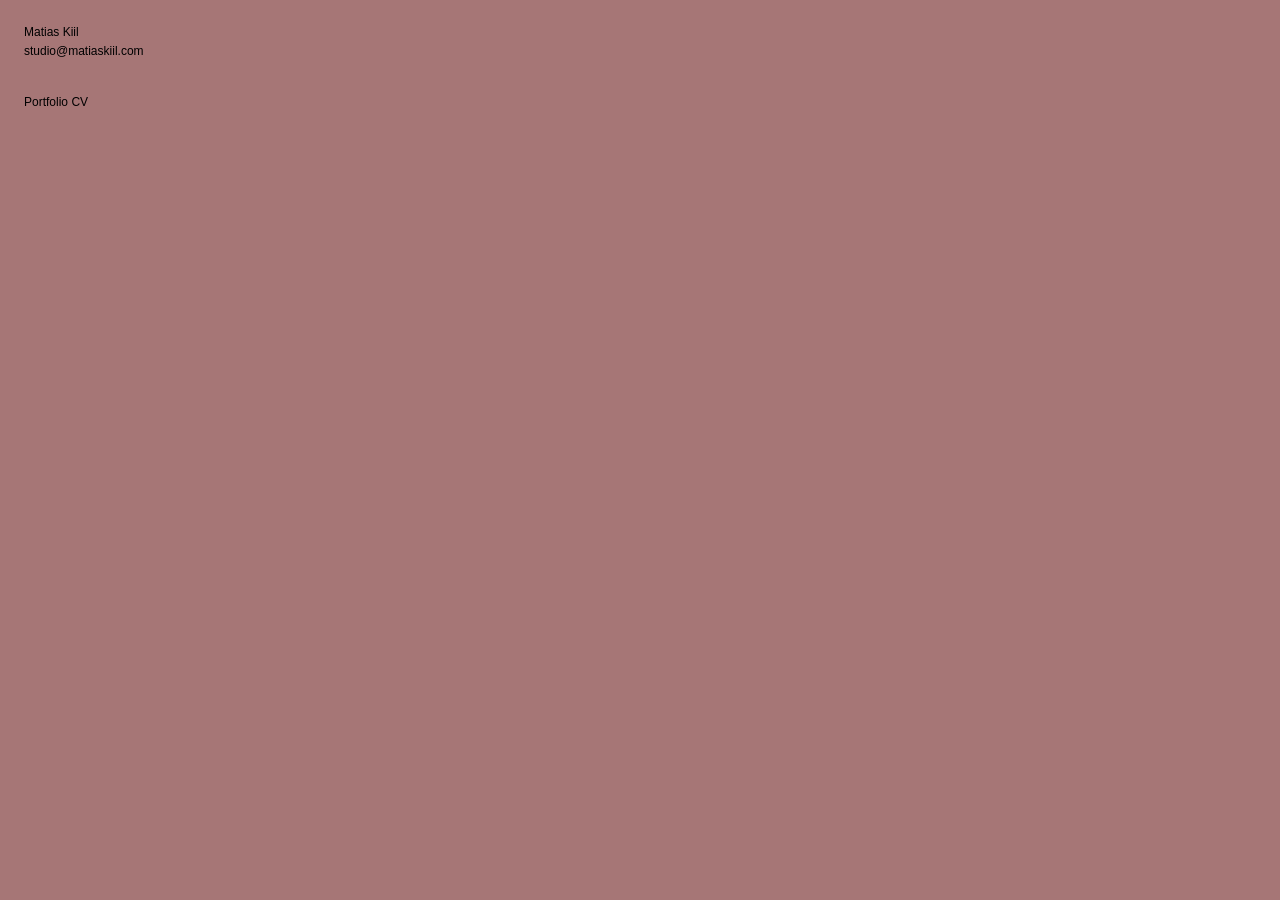
==== index.html @ df8000b8 "Initial website" ====
<!DOCTYPE html>
<html lang="en">
<head>
  <meta charset="UTF-8">
  <meta name="viewport" content="width=device-width, initial-scale=1">
  <title>Matias Kiil</title>
  <link rel="stylesheet" href="style.css">
</head>

<body>

<main>

    <div class="name">Matias Kiil</div>

    <a href="mailto:studio@matiaskiil.com">
        studio@matiaskiil.com
    </a>

    <br>

  <nav>
    <a href="portfolio.pdf" target="_blank">Portfolio</a>
    <a href="cv.pdf" target="_blank">CV</a>
</nav>

</main>

</body>
</html>
---- style.css ----
* {
    margin: 0;
    padding: 0;
    box-sizing: border-box;
}

body {
    padding: 24px;
    background: rgb(166, 118, 118);
    color: black;

    font-family: Helvetica, Arial, sans-serif;
    font-size: 12px;
    line-height: 1.4;
}

main {
    display: flex;
    flex-direction: column;
    align-items: flex-start;
}

.name {
    margin-bottom: 2px;
}

main a:nth-of-type(1) {
    margin-bottom: 18px;
}

a {
    color: inherit;
    text-decoration: blueviolet;
}

a:hover {
    text-decoration: underline;
}
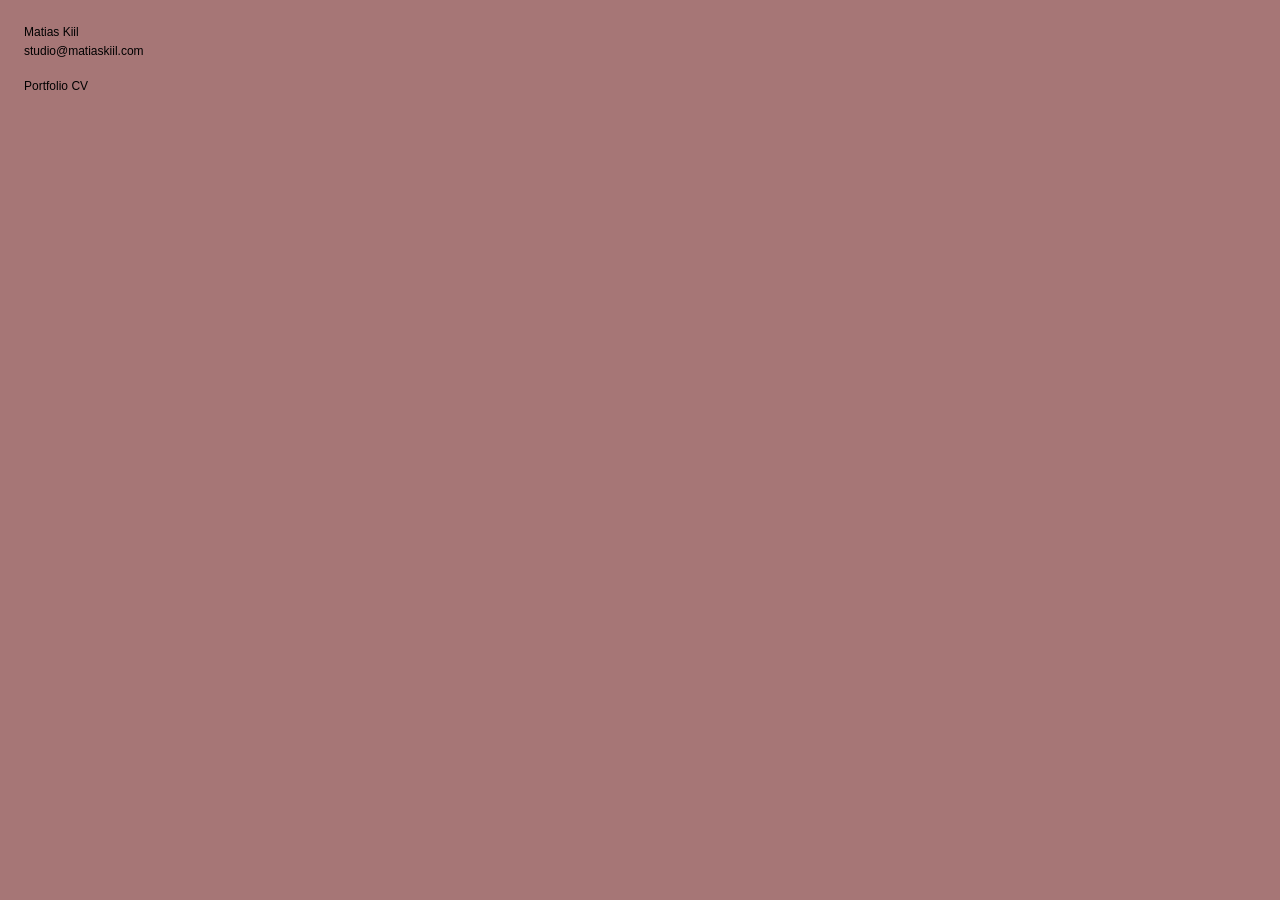
==== commit 1fbe669a: "Update index.html" ====
--- a/index.html
+++ b/index.html
@@ -8,23 +8,17 @@
 </head>
 
 <body>
-
-<main>
-
+  <main>
     <div class="name">Matias Kiil</div>
 
     <a href="mailto:studio@matiaskiil.com">
-        studio@matiaskiil.com
+      studio@matiaskiil.com
     </a>
 
-    <br>
-
-  <nav>
-    <a href="portfolio.pdf" target="_blank">Portfolio</a>
-    <a href="cv.pdf" target="_blank">CV</a>
-</nav>
-
-</main>
-
+    <nav>
+      <a href="portfolio.pdf" target="_blank">Portfolio</a>
+      <a href="cv.pdf" target="_blank">CV</a>
+    </nav>
+  </main>
 </body>
 </html>
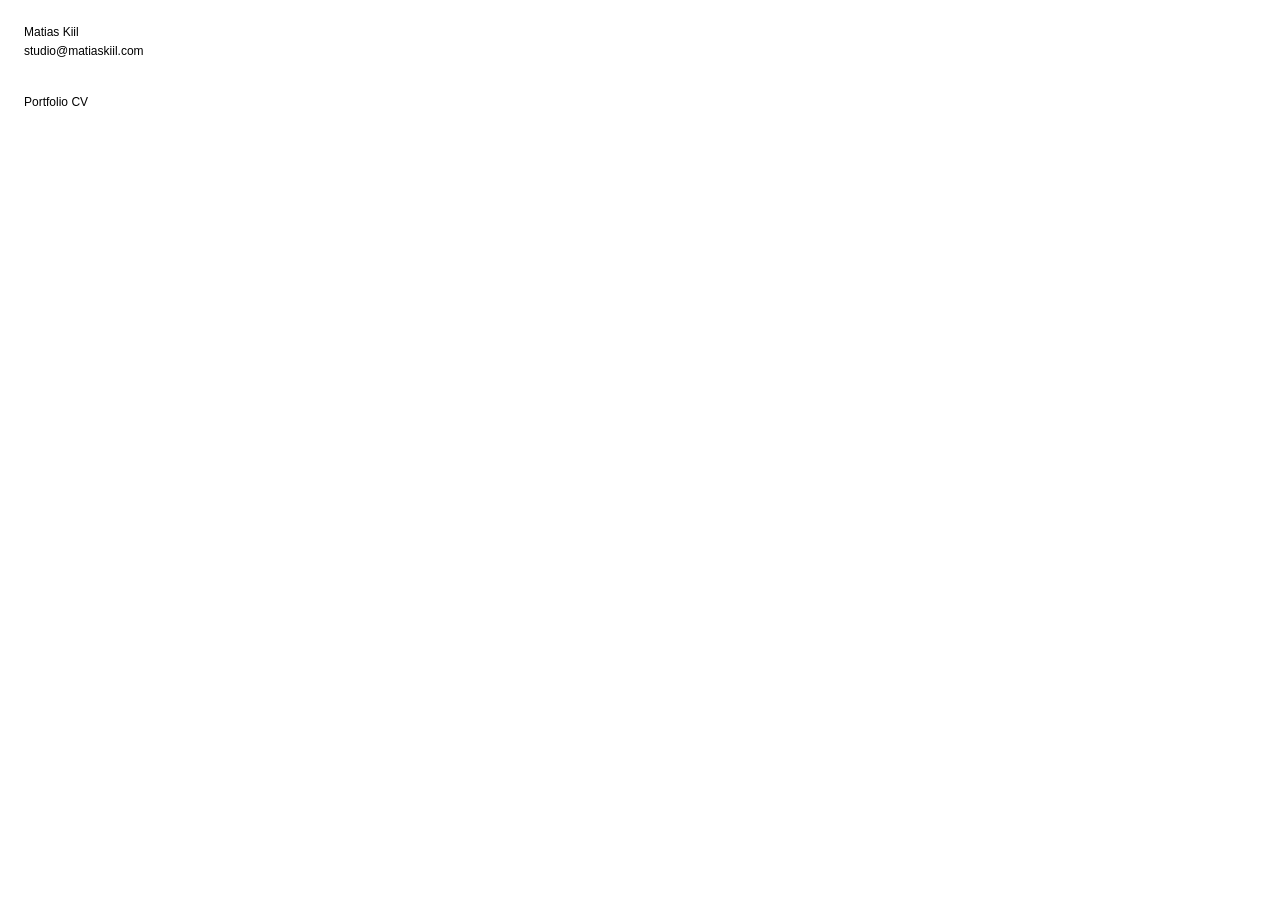
==== commit 6a4f6c4c: "Update website and add CV" ====
--- a/index.html
+++ b/index.html
@@ -8,17 +8,23 @@
 </head>
 
 <body>
-  <main>
+
+<main>
+
     <div class="name">Matias Kiil</div>
 
     <a href="mailto:studio@matiaskiil.com">
-      studio@matiaskiil.com
+        studio@matiaskiil.com
     </a>
 
-    <nav>
-      <a href="portfolio.pdf" target="_blank">Portfolio</a>
-      <a href="cv.pdf" target="_blank">CV</a>
-    </nav>
-  </main>
+    <br>
+
+  <nav>
+    <a href="portfolio.pdf" target="_blank">Portfolio</a>
+   <a href="CV.pdf" target="_blank">CV</a>
+</nav>
+
+</main>
+
 </body>
 </html>
--- a/style.css
+++ b/style.css
@@ -6,7 +6,7 @@
 
 body {
     padding: 24px;
-    background: rgb(166, 118, 118);
+    background: rgb(255, 255, 255);
     color: black;
 
     font-family: Helvetica, Arial, sans-serif;
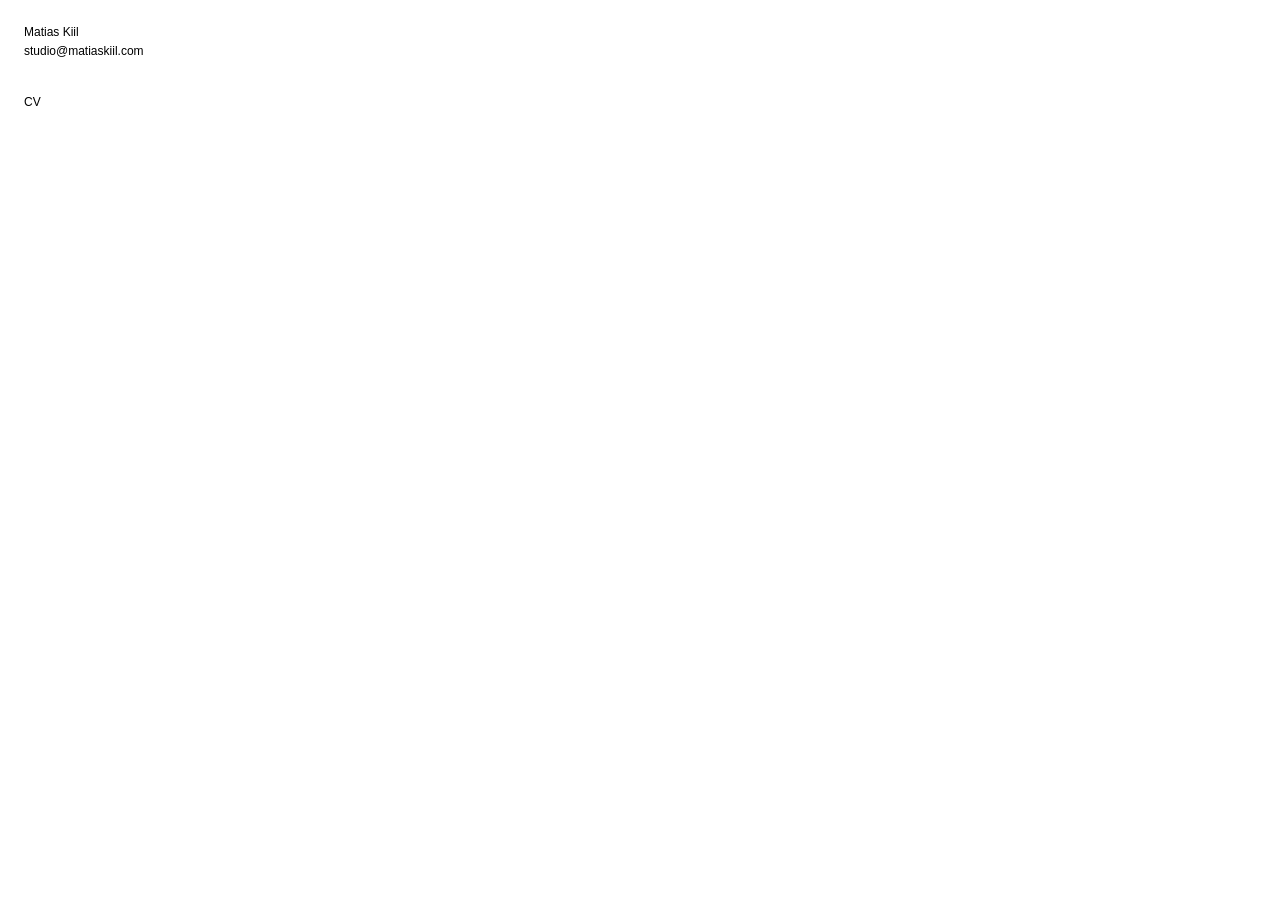
==== commit 647310f3: "Remove portfolio link" ====
--- a/index.html
+++ b/index.html
@@ -20,8 +20,7 @@
     <br>
 
   <nav>
-    <a href="portfolio.pdf" target="_blank">Portfolio</a>
-   <a href="CV.pdf" target="_blank">CV</a>
+   <a href="cv.html">CV</a>
 </nav>
 
 </main>
--- a/style.css
+++ b/style.css
@@ -35,4 +35,78 @@
 
 a:hover {
     text-decoration: underline;
+}
+/* CV-side */
+
+.cv-page {
+  margin: 0;
+  padding: 18px;
+  background: #fff;
+  color: #000;
+  font-family: "Helvetica Neue", Helvetica, Arial, sans-serif;
+  font-size: 12px;
+  font-weight: 400;
+  line-height: 1.35;
+}
+
+.cv-content {
+  width: min(760px, 100%);
+}
+
+.cv-header {
+  margin-bottom: 28px;
+}
+
+.cv-header p {
+  margin: 0;
+}
+
+.cv-header a {
+  display: block;
+}
+
+.cv-content section {
+  margin-bottom: 24px;
+}
+
+.cv-content h2 {
+  margin: 0 0 8px;
+  font-size: 12px;
+  font-weight: 400;
+}
+
+.cv-content p {
+  margin: 0;
+}
+
+.cv-content em {
+  font-style: normal;
+}
+
+.cv-content a {
+  color: inherit;
+  text-decoration: none;
+}
+
+.cv-content a:hover {
+  text-decoration: underline;
+}
+
+.cv-footer {
+  margin-top: 32px;
+  padding-bottom: 18px;
+}
+
+@media (max-width: 600px) {
+  .cv-page {
+    padding: 16px;
+  }
+
+  .cv-content {
+    width: 100%;
+  }
+
+  .cv-content section {
+    margin-bottom: 22px;
+  }
 }
